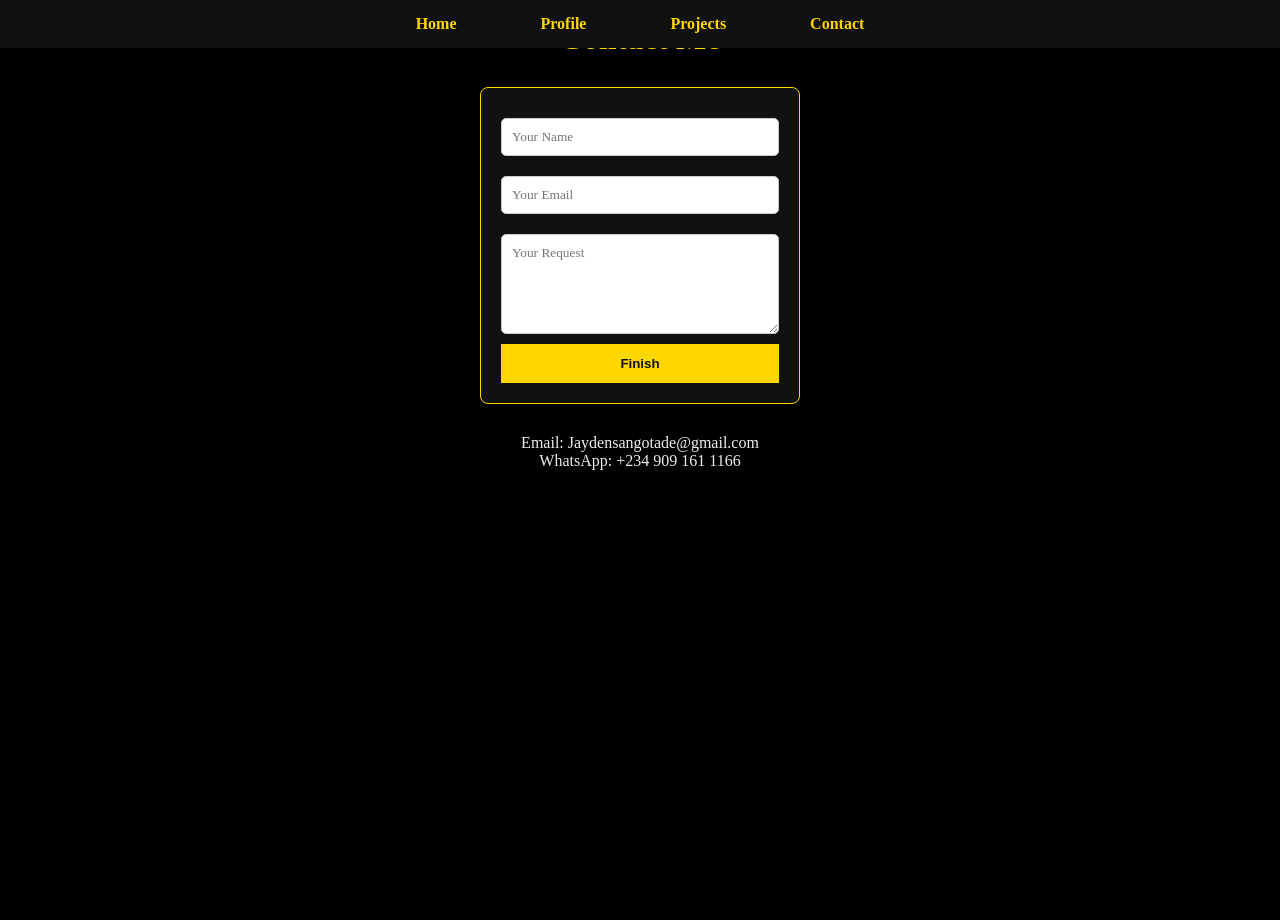
==== contact.html @ d60f9f19 "First commit" ====
<!DOCTYPE html>
<html>
<head>
    <title>Contact</title>
    <link rel="stylesheet" href="style.css">
</head>
<body>

<nav>
    <a href="Home.html">Home</a>
    <a href="profile.html">Profile</a>
    <a href="projects.html">Projects</a>
    <a href="contact.html">Contact</a>
</nav>

<h1>Contact Me</h1>
<form>
    <input type="text" placeholder="Your Name" required>
    <input type="email" placeholder="Your Email" required>
    <textarea placeholder="Your Request"></textarea>
    <button type="submit">Finish</button>
</form>

<p>
    Email: Jaydensangotade@gmail.com <br>
    WhatsApp: +234 909 161 1166
</p>

</body>
</html>
---- style.css ----
/* RESET */
* {
    margin: 0;
    padding: 0;
    box-sizing: border-box;
}

html, body {
    width: 100%;
    height: 100%;
    font-family: Georgia, 'Times New Roman', Times, serif;
    background: #000;
    color: #eee;
}

/* NAVIGATION */
nav {
    background: #111;
    padding: 15px;
    text-align: center;
    width: 100%;
    position: fixed;
    top: 0;
    left: 0;
    z-index: 1000;
}

nav a {
    color: #FFD700;
    margin: 0 40px;
    text-decoration: none;
    font-weight: bold;
    transition: color 0.3s ease;
}

nav a:hover {
    color: yellowgreen;
}

/* HOME PAGE */
.home {
    text-align: center;
    padding: 60px 20px;
}

.home h1 {
    font-size: 2.5rem;
    margin-bottom: 20px;
    color: #FFD700;
}

.home p {
    font-size: 1.1rem;
    color: #9b59b6;
    max-width: 700px;
    margin: 0 auto;
    line-height: 1.6;
}

/* PROFILE PAGE */
.profile-container {
    display: flex;
    justify-content: center;
    align-items: center;
    gap: 30px;
    padding: 40px;
    flex-wrap: wrap;
}

.profile-container img {
    width: 200px;
    height: 200px;
    border-radius: 50%;
    border: 3px solid #FFD700;
}

.profile-info {
    max-width: 400px;
    text-align: left;
}

.profile-info h2 {
    margin-bottom: 10px;
    color: #FFD700;
}

.profile-info ul {
    list-style-type: square;
    padding-left: 20px;
}
.profile p{
    font-size: 1.1rem;
    color: #9b59b6;
    max-width: 700px;
    margin: 0 auto;
    line-height: 1.6;
}
/* PROFILE LIST */
ul.center {
    list-style: none;        
    padding: 0;              
    margin: 20px auto;       
    text-align: center;      
}

ul.center li {
    color: purple;
    margin: 8px 0;           
    font-size: 1.1rem;
    font-weight: bold;
}

/* PROJECTS PAGE */
.projects {
    display: flex;
    flex-wrap: wrap;
    justify-content: center;
    padding: 20px;
}

.projects img {
    width: 280px;
    margin: 15px;
    border-radius: 10px;
    border: 2px solid #FFD700;
    transition: transform 0.5s ease, box-shadow 0.5s ease;
}

.projects img:hover {
    transform: scale(1.05);
    box-shadow: 0 8px 20px rgba(255, 215, 0, 0.4);
}

/* CONTACT PAGE */
h1 {
    text-align: center;
    margin: 20px 0;
    color: #FFD700;
}

p {
    text-align: center;
    margin-top: 10px;
}

form {
    display: flex;
    flex-direction: column;
    width: 320px;
    margin: 30px auto;
    background: #111;
    padding: 20px;
    border-radius: 8px;
    border: 1px solid #FFD700;
}

form input,
form textarea {
    margin: 10px 0;
    padding: 10px;
    border: 1px solid #ccc;
    border-radius: 5px;
    font-family: inherit;
}

form textarea {
    min-height: 100px;
    resize: vertical;
}

form button {
    padding: 12px;
    border: none;
    background: #FFD700;
    color: #111;
    font-weight: bold;
    cursor: pointer;
    transition: background 0.3s ease;
}

form button:hover {
    background: yellowgreen;
    color: #fff;
}

/* RESPONSIVE DESIGN */
@media (max-width: 600px) {
    nav a {
        margin: 0 15px;
        display: inline-block;
    }

    .profile-container {
        flex-direction: column;
        text-align: center;
    }

    .projects img {
        width: 100%;
        max-width: 400px;
    }

    form {
        width: 90%;
    }

    .home h1 {
        font-size: 2rem;
    }
}
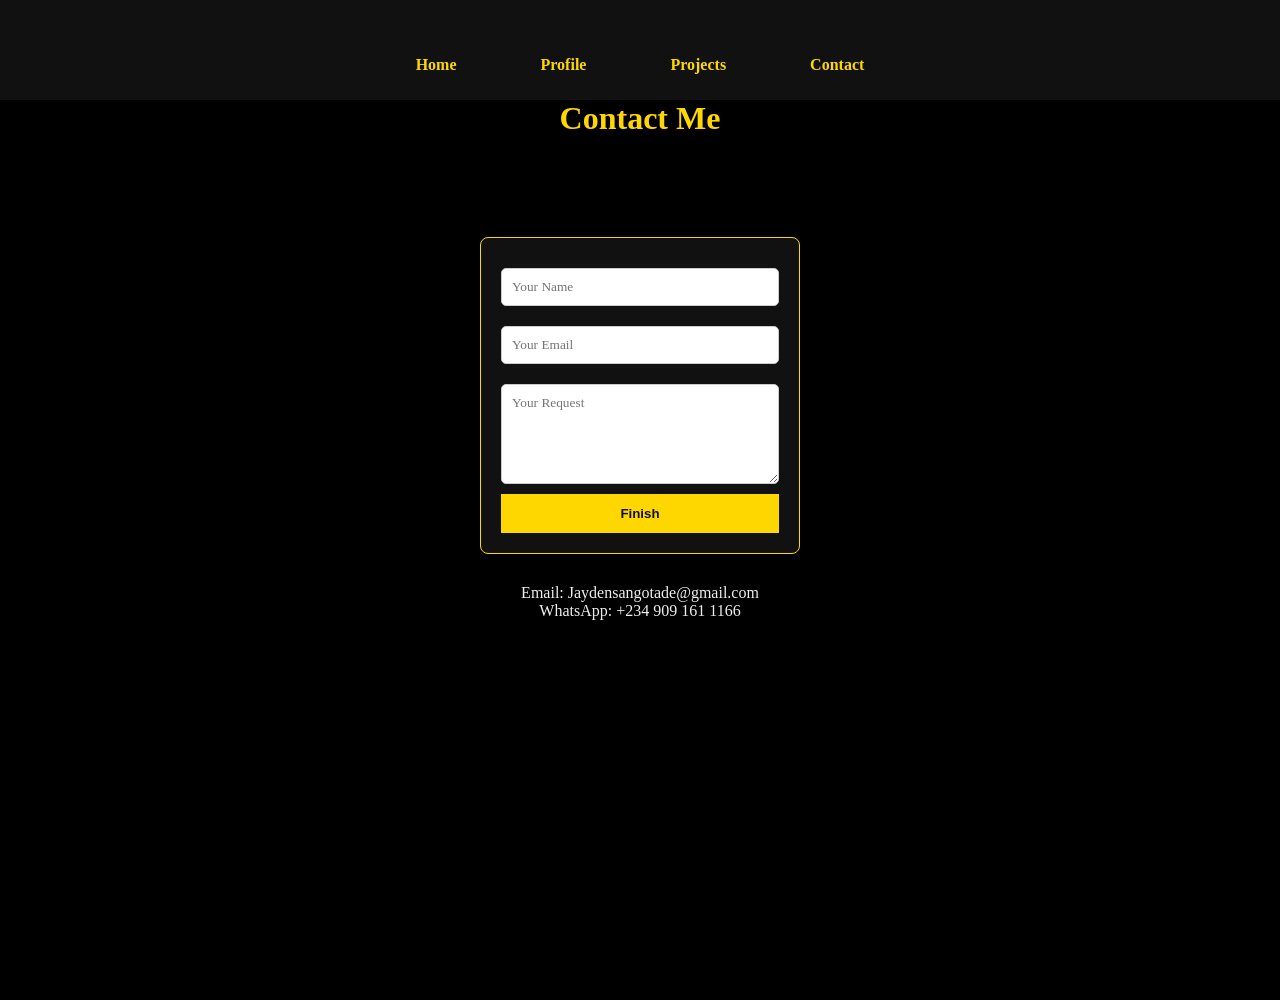
==== commit 6cf32aab: "Second commit" ====
--- a/contact.html
+++ b/contact.html
@@ -27,4 +27,4 @@
 </p>
 
 </body>
-</html>+</html>  
--- a/style.css
+++ b/style.css
@@ -23,6 +23,8 @@
     top: 0;
     left: 0;
     z-index: 1000;
+    height: 100px;
+    line-height: 100px;
 }
 
 nav a {
@@ -55,8 +57,68 @@
     max-width: 700px;
     margin: 0 auto;
     line-height: 1.6;
-}
-
+    float: right;
+}
+/*
+.home img{
+     width: 280px;
+    margin: 5px;
+    border-radius: 10px;
+    border: 2px solid #FFD700;
+    transition: transform 0.5s ease, box-shadow 0.5s ease;
+    float: left;
+}
+    */
+.portfolio{
+    color: white;
+    text-align: center;
+    padding: 120px 20px;
+    margin-bottom: 50px;
+}
+.portfolio h1 {
+    font-size: 3.5rem;
+    margin-bottom: 10px;
+    margin-left: 30%;
+}
+.portfolio .highlight {
+    color: white;
+}
+.portfolio img{
+    margin: 0px;
+    float: left;
+    transition: transform 0.5s ease, box-shadow 0.5s ease;
+    width: 400px;
+    border-radius: 10px;
+    border: 2px solid #FFD700;
+}
+.portfolio h2{
+    font-size: 1.8rem;
+    margin-bottom: 15px;
+    margin-left: 30%;
+}
+.portfolio p {
+    font-size: 1.2rem;
+    max-width: 600px;
+    margin-right: 10%;
+}
+.btn {
+    display: inline-block;
+    padding: 14px 32px;
+    margin: 8px;
+    border-radius: 50px;
+    text-decoration: none;
+    font-weight: bold;
+    transition: all 0.3s;
+}
+.btn-secondary {
+    background-color: transparent;
+    color: white;
+    border: 2px solid white;
+}
+.btn-secondary:hover {
+    background-color: white;
+    color: #0056b3;
+}
 /* PROFILE PAGE */
 .profile-container {
     display: flex;
@@ -94,8 +156,9 @@
     max-width: 700px;
     margin: 0 auto;
     line-height: 1.6;
-}
-/* PROFILE LIST */
+    text-align: center;
+}
+
 ul.center {
     list-style: none;        
     padding: 0;              
@@ -110,6 +173,9 @@
     font-weight: bold;
 }
 
+.describe{
+    margin-top: 100px;
+}
 /* PROJECTS PAGE */
 .projects {
     display: flex;
@@ -131,16 +197,17 @@
     box-shadow: 0 8px 20px rgba(255, 215, 0, 0.4);
 }
 
+
 /* CONTACT PAGE */
 h1 {
     text-align: center;
-    margin: 20px 0;
+    margin: 100px ;
     color: #FFD700;
 }
 
 p {
     text-align: center;
-    margin-top: 10px;
+    margin-top: 5px;
 }
 
 form {
@@ -182,6 +249,12 @@
     background: yellowgreen;
     color: #fff;
 }
+body.home,
+body.profile,
+body.projects,
+body.contact {
+    padding-top: 100px;
+}
 
 /* RESPONSIVE DESIGN */
 @media (max-width: 600px) {
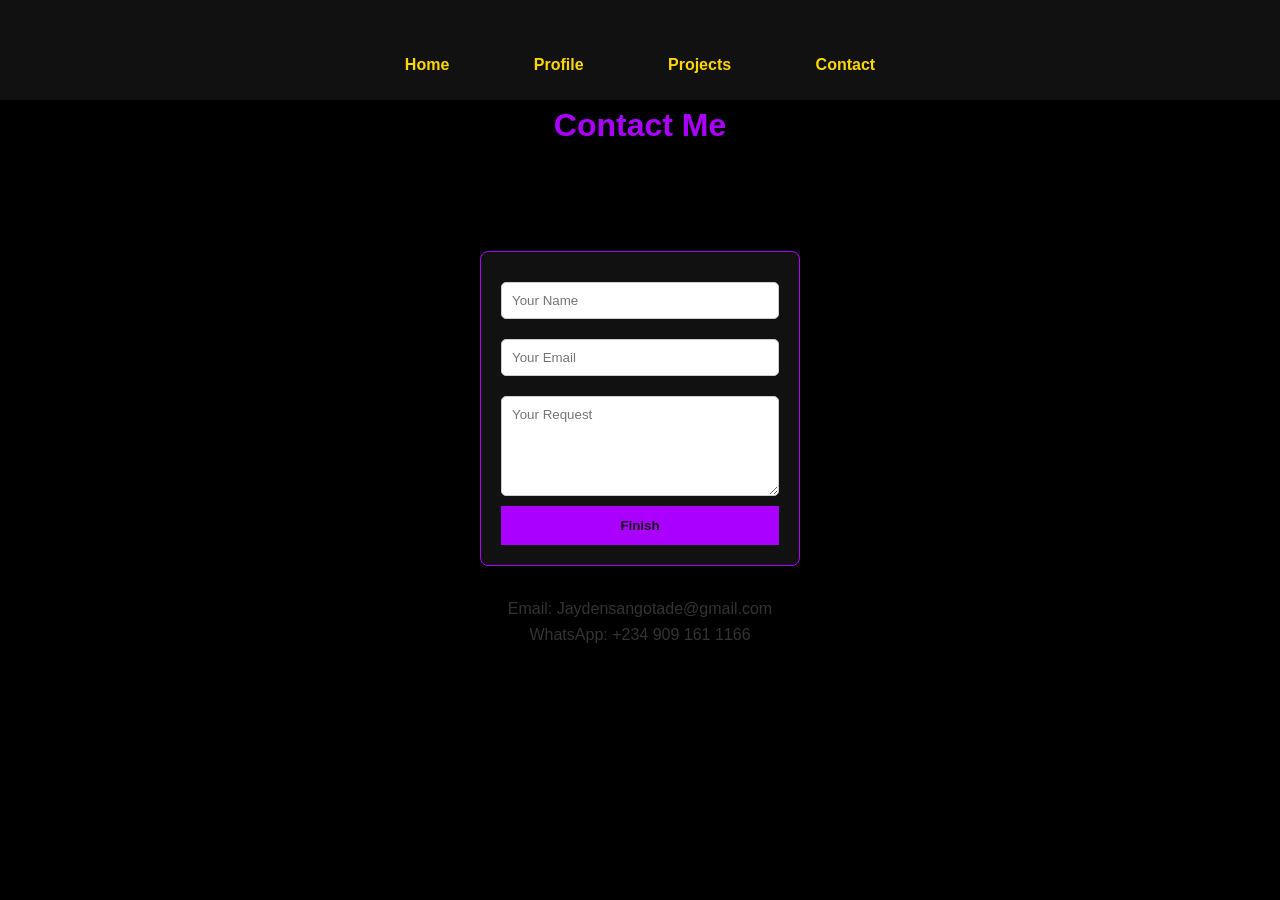
==== commit 43ba5d54: "final commit" ====
--- a/contact.html
+++ b/contact.html
@@ -7,7 +7,7 @@
 <body>
 
 <nav>
-    <a href="Home.html">Home</a>
+    <a href="index.html">Home</a>
     <a href="profile.html">Profile</a>
     <a href="projects.html">Projects</a>
     <a href="contact.html">Contact</a>
@@ -27,4 +27,4 @@
 </p>
 
 </body>
-</html>  +</html>  
--- a/style.css
+++ b/style.css
@@ -4,13 +4,19 @@
     padding: 0;
     box-sizing: border-box;
 }
-
-html, body {
+/*
+ body {
     width: 100%;
     height: 100%;
     font-family: Georgia, 'Times New Roman', Times, serif;
     background: #000;
     color: #eee;
+}*/
+body {
+    font-family: 'Segoe UI', Tahoma, Geneva, Verdana, sans-serif;
+    line-height: 1.6;
+    color: #333;
+    background-color: #000;
 }
 
 /* NAVIGATION */
@@ -69,47 +75,83 @@
     float: left;
 }
     */
+/*PORTFOLIO*/
 .portfolio{
     color: white;
-    text-align: center;
-    padding: 120px 20px;
+    padding: 100px 20px;
     margin-bottom: 50px;
-}
+     background: linear-gradient(135deg, #000, #000);
+}
+/*
 .portfolio h1 {
     font-size: 3.5rem;
     margin-bottom: 10px;
     margin-left: 30%;
-}
+}   
 .portfolio .highlight {
     color: white;
 }
-.portfolio img{
-    margin: 0px;
-    float: left;
-    transition: transform 0.5s ease, box-shadow 0.5s ease;
-    width: 400px;
-    border-radius: 10px;
-    border: 2px solid #FFD700;
-}
-.portfolio h2{
-    font-size: 1.8rem;
-    margin-bottom: 15px;
-    margin-left: 30%;
-}
-.portfolio p {
-    font-size: 1.2rem;
-    max-width: 600px;
-    margin-right: 10%;
+*/
+.portfolio-content{
+    max-width: 1100px;
+    margin: 0 auto;
+    display: flex;
+    align-items: center;
+    justify-content: center;
+    gap: 60px; 
+    flex-wrap: wrap;
+
+}
+.portfolio-img{
+    flex: 1;
+    max-width: 320px;
+}
+.portfolio-img img{
+    width: 100%;
+    border-radius: 11%;
+    border: 8px solid #aa00ff;
+    box-shadow: 0 10px 30px purple ;
+}
+.portfolio-text{
+    flex:1 ;
+    min-width: 300px;
+}
+.portfolio-text h1{
+    font-size: 51px;
+    margin-bottom: 10px;
+}
+.portfolio-text .highlight{
+color: white;
+}
+.portfolio-text h2{
+    font-size: 27px;
+    margin-bottom: 20px;
+}
+.portfolio-text p {
+    font-size: 19;
+    max-width: 500px;
+    margin-bottom: 30px;
+}
+.portfolio-button{
+    margin-top: 20px;
 }
 .btn {
     display: inline-block;
     padding: 14px 32px;
-    margin: 8px;
+    margin: 8px 8px 8px 0;
     border-radius: 50px;
     text-decoration: none;
     font-weight: bold;
     transition: all 0.3s;
 }
+.btn-primary {
+    background-color: #ffd700;
+    color: #222;
+}
+.btn-primary:hover {
+    background-color: #ffc107;
+    transform: translateY(-5px);
+}
 .btn-secondary {
     background-color: transparent;
     color: white;
@@ -118,6 +160,16 @@
 .btn-secondary:hover {
     background-color: white;
     color: #0056b3;
+}
+.about{
+    max-width: 1100px;
+    margin: 0 auto;
+    padding: 60px 20px;
+    text-align: center;
+    background: white;
+}
+.about p{
+    text-align: center;
 }
 /* PROFILE PAGE */
 .profile-container {
@@ -152,7 +204,7 @@
 }
 .profile p{
     font-size: 1.1rem;
-    color: #9b59b6;
+    color: #FFD700;
     max-width: 700px;
     margin: 0 auto;
     line-height: 1.6;
@@ -188,13 +240,13 @@
     width: 280px;
     margin: 15px;
     border-radius: 10px;
-    border: 2px solid #FFD700;
+    border: 2px solid #aa00ff;
     transition: transform 0.5s ease, box-shadow 0.5s ease;
 }
 
 .projects img:hover {
     transform: scale(1.05);
-    box-shadow: 0 8px 20px rgba(255, 215, 0, 0.4);
+    box-shadow: 0 8px 20px rgba(213, 77, 240, 0.4);
 }
 
 
@@ -202,7 +254,7 @@
 h1 {
     text-align: center;
     margin: 100px ;
-    color: #FFD700;
+    color: #aa00ff;
 }
 
 p {
@@ -218,7 +270,7 @@
     background: #111;
     padding: 20px;
     border-radius: 8px;
-    border: 1px solid #FFD700;
+    border: 1px solid #aa00ff;
 }
 
 form input,
@@ -238,7 +290,7 @@
 form button {
     padding: 12px;
     border: none;
-    background: #FFD700;
+    background: #aa00ff;
     color: #111;
     font-weight: bold;
     cursor: pointer;
@@ -246,7 +298,7 @@
 }
 
 form button:hover {
-    background: yellowgreen;
+    background: #FFD700;
     color: #fff;
 }
 body.home,
@@ -256,6 +308,11 @@
     padding-top: 100px;
 }
 
+.yellow-heading {
+    color: #FFD700;   
+    text-align: center;
+    margin-top: 100px;
+}
 /* RESPONSIVE DESIGN */
 @media (max-width: 600px) {
     nav a {
